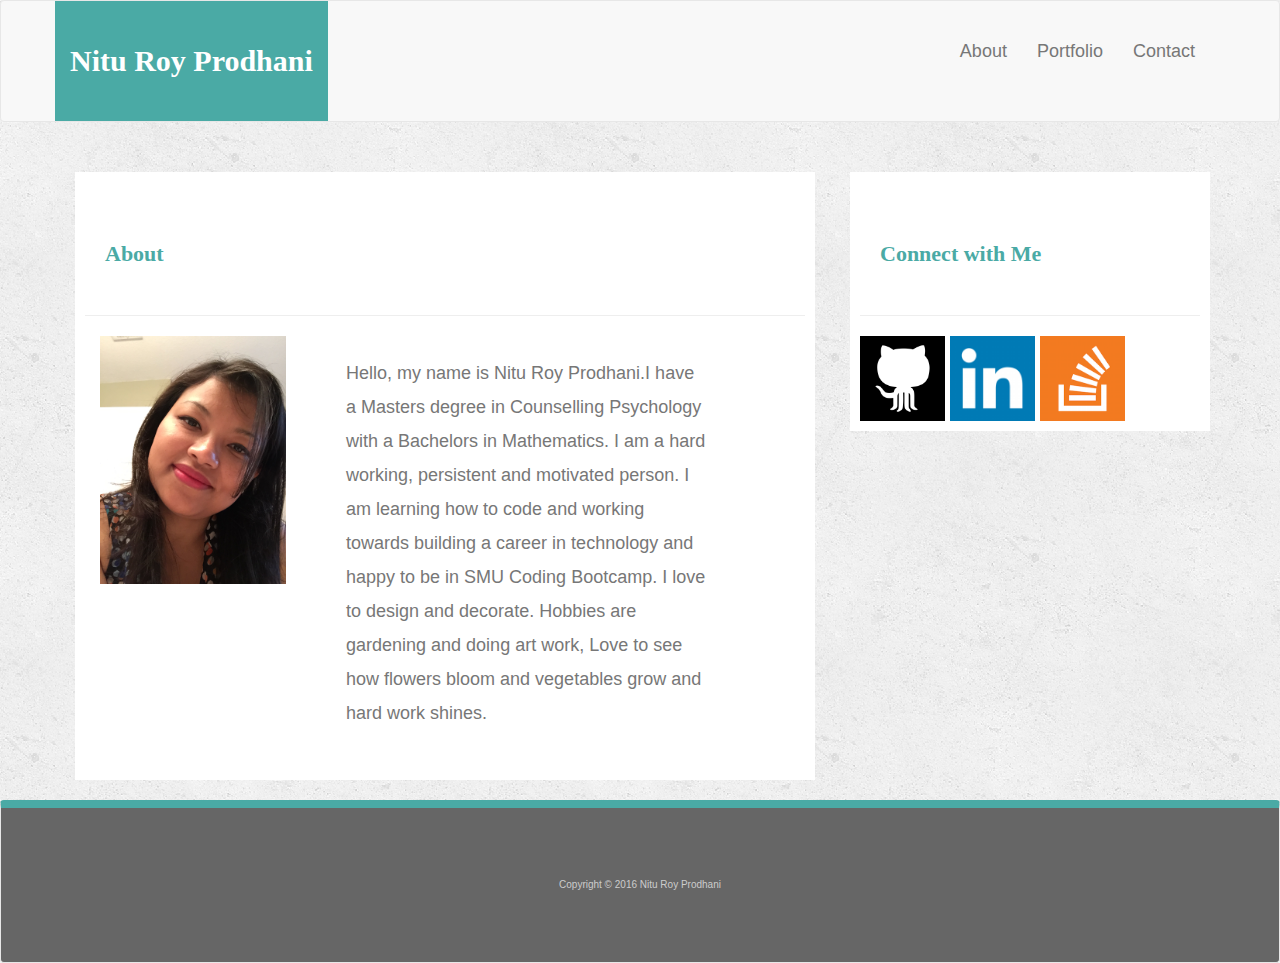
==== index.html @ f47a6b8d "first commit" ====
<!DOCTYPE html>
<html lang="en-us">

<head>

  <meta charset="UTF-8">
  <meta name="viewport" content="width=device-width, initial-scale=1">

  <title>About</title>

  <!-- Bootstrap CDN -->
  <link rel="stylesheet" href="https://maxcdn.bootstrapcdn.com/bootstrap/3.3.6/css/bootstrap.min.css">
  <link rel="stylesheet" type="text/css" href="assets/css/style.css">

</head>

<body>
    <nav class="navbar navbar-default">
      <div class="container">
        <div class="navbar-header">
            <button type="button" class="navbar-toggle collapsed" data-toggle="collapse" data-target="#codebrainery-toggle-nav" aria-expanded="false">
                <span class="sr-only">Toggle navigation</span>
                <span class="icon-bar"></span>
                <span class="icon-bar"></span>
                <span class="icon-bar"></span>
            </button>
            <a class="navbar-brand" href="#">Nitu Roy Prodhani</a>
         </div>
         <div class="collapse navbar-collapse" id="codebrainery-toggle-nav">
            <ul class="nav navbar-nav navbar-right">
              <li><a href="index.html">About</a></li>
              <li><a href="portfolio.html">Portfolio</a></li>
              <li><a href="contact.html">Contact</a></li>
            </ul>
       </div>
     </div>  
    </nav> <!-- close navbar nav -->
<div class="container">
         <div class="row">
              <div class="col-sm-8">
                  <div class="panel-body">
                          <div class="page-header">
                              <h3>About</h3>
                          </div>   
                          <div class="col-sm-3">
                           <img class="featureImg" src="assets/images/Nitu.JPG" class="auth-image" height="30%" width="100%" alt="Nitu Roy Prodhani">
                          </div>
                          <div class="col-sm-5">
                            <p>
                               Hello, my name is Nitu Roy Prodhani.I have a Masters degree in Counselling Psychology with a Bachelors in Mathematics.          
                               I am a hard working, persistent and motivated person. I am learning how to code and  working towards building a career in technology and happy to be in SMU Coding Bootcamp.
                               I love to design and decorate. Hobbies are gardening and doing art work, Love to see how flowers bloom and vegetables grow and hard work shines.
                            </p>
                          </div>
                  </div>
              </div>
              <div class="col-sm-4">
                  <div class="panel-body">
                     <div class="page-header">
                       <h3>Connect with Me</h3>
                     </div>
                        <a href="https://github.com/nituroy7"><img src="assets/images/github.png" class="social" height="20%" width="25%" alt="GitHub" /></a>
                        <a href="https://www.linkedin.com/in/nitu-prodhani-7b13a912a/"><img src="assets/images/linkedin.png" class="social" height="20%" width="25%"alt="LinkedIn" /></a>
                        <a href="http://stackoverflow.com/users/7865552/nitu"><img src="assets/images/stackoverflow.png" class="social" height="20%" width="25%"alt="Stack Overflow" /></a>   
                  </div>
              </div>
        </div>
    </div>
        <div class="navbar navbar-default navbar-static-bottom">
          <div class="container">
            <p class="nsvbar-text">  <center> Copyright &copy; 2016 Nitu Roy Prodhani </center> </p>
          </div>
      </div>     
</body>
</html>
---- assets/css/style.css ----
body {
  font-family: Arial, "Helvetica Neue", Helvetica, sans-serif;
  font-size: 18px;
  line-height: 34px;
  color: #777;
  background: url("../images/concrete_seamless.png");
}

.navbar-brand,.navbar-brand:hover {
   height: auto;
  font-family: Georgia, Times, "Times New Roman", serif;
  font-size: 30px;
  font-weight: 700;
  line-height: 90px;
  color: #fff !important;
  text-align: center;
  text-decoration: none;
  background: #4aaaa5 !important;
}

.nav {
  float: right;
  margin-top: 25px;
}

h1,
h2,
h3,
p {
  margin-bottom: 20px;
  padding: 20px;
}

h1,
h2,
h3 {
  font-family: Georgia, Times, "Times New Roman", serif;
  font-weight: 700;
  color: #4aaaa5;
}

h1 {
  padding-bottom: 20px;
  font-size: 30px;
  line-height: 49px;
  border-bottom: 3px solid #ddd;
}

h2,
h3 {
  font-size: 22px;
}
.panel-body{
   background: #fff;
   margin-top:10px;
   padding: 10px;
}

.col-sm-8 {
 
  padding: 20px;
  }

.col-sm-3 {
  float: left;
  width: 30%
  }

.col-sm-5 {
  float: left;
  margin-left: 10px;
  width: 60%;
  }

.col-sm-4 {
  float: left;
  margin-top: 20px;
}
.col-md-4 {
  position: relative;
  float: left;
  margin: 20px 0 25px;
  overflow: hidden;
}

.col-md-4  img {
  width: 100%;
  border: 0 none;
  opacity: 2;
  clear: both;
}

.col-md-4 h3 {
  width: 100%;
  bottom: 20px;
  margin-bottom: 0;
  font-weight: 300;
  line-height: 30px;
  color: #fff;
  text-align: center;
  background: #4aaaa5;
  border-bottom: 0;
}

.auth-image {
  float: left;
  width: 200px;
  height: auto;
  margin-top: 10px;
  margin-right: 25px;
}

.navbar-static-bottom {
  clear: both;
  font-size: 10px;
  color: #fff;
  color: #ccc;
  text-align: center;
  background: #666;
  border-top: 8px solid #4aaaa5;
  margin-bottom: 0px;

}
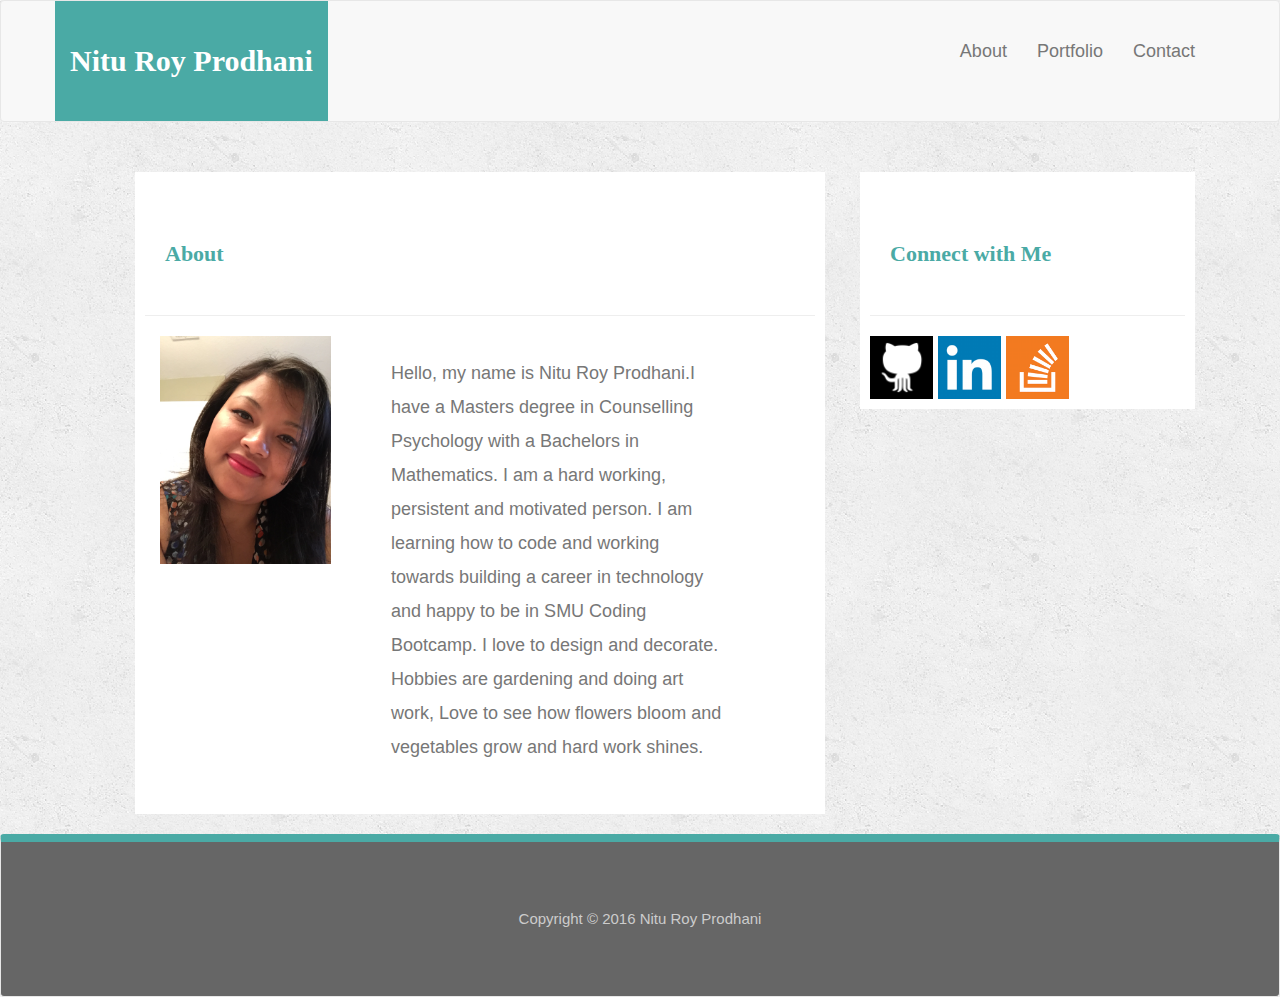
==== commit 6ddcc98b: "second commit" ====
--- a/index.html
+++ b/index.html
@@ -59,9 +59,9 @@
                      <div class="page-header">
                        <h3>Connect with Me</h3>
                      </div>
-                        <a href="https://github.com/nituroy7"><img src="assets/images/github.png" class="social" height="20%" width="25%" alt="GitHub" /></a>
-                        <a href="https://www.linkedin.com/in/nitu-prodhani-7b13a912a/"><img src="assets/images/linkedin.png" class="social" height="20%" width="25%"alt="LinkedIn" /></a>
-                        <a href="http://stackoverflow.com/users/7865552/nitu"><img src="assets/images/stackoverflow.png" class="social" height="20%" width="25%"alt="Stack Overflow" /></a>   
+                        <a href="https://github.com/nituroy7"><img src="assets/images/github.png" class="social" height="15%" width="20%" alt="GitHub" /></a>
+                        <a href="https://www.linkedin.com/in/nitu-prodhani-7b13a912a/"><img src="assets/images/linkedin.png" class="social" height="15%" width="20%"alt="LinkedIn" /></a>
+                        <a href="http://stackoverflow.com/users/7865552/nitu"><img src="assets/images/stackoverflow.png" class="social" height="15%" width="20%"alt="Stack Overflow" /></a>   
                   </div>
               </div>
         </div>
--- a/assets/css/style.css
+++ b/assets/css/style.css
@@ -84,6 +84,7 @@
 }
 
 .col-md-4  img {
+  position: relative;
   width: 100%;
   border: 0 none;
   opacity: 2;
@@ -112,7 +113,7 @@
 
 .navbar-static-bottom {
   clear: both;
-  font-size: 10px;
+  font-size: 15px;
   color: #fff;
   color: #ccc;
   text-align: center;
@@ -122,5 +123,8 @@
 
 }
 
+.row, .col-md-4{
+  margin-right: 0px;
+  margin-left: 45px;
+}
 
-
